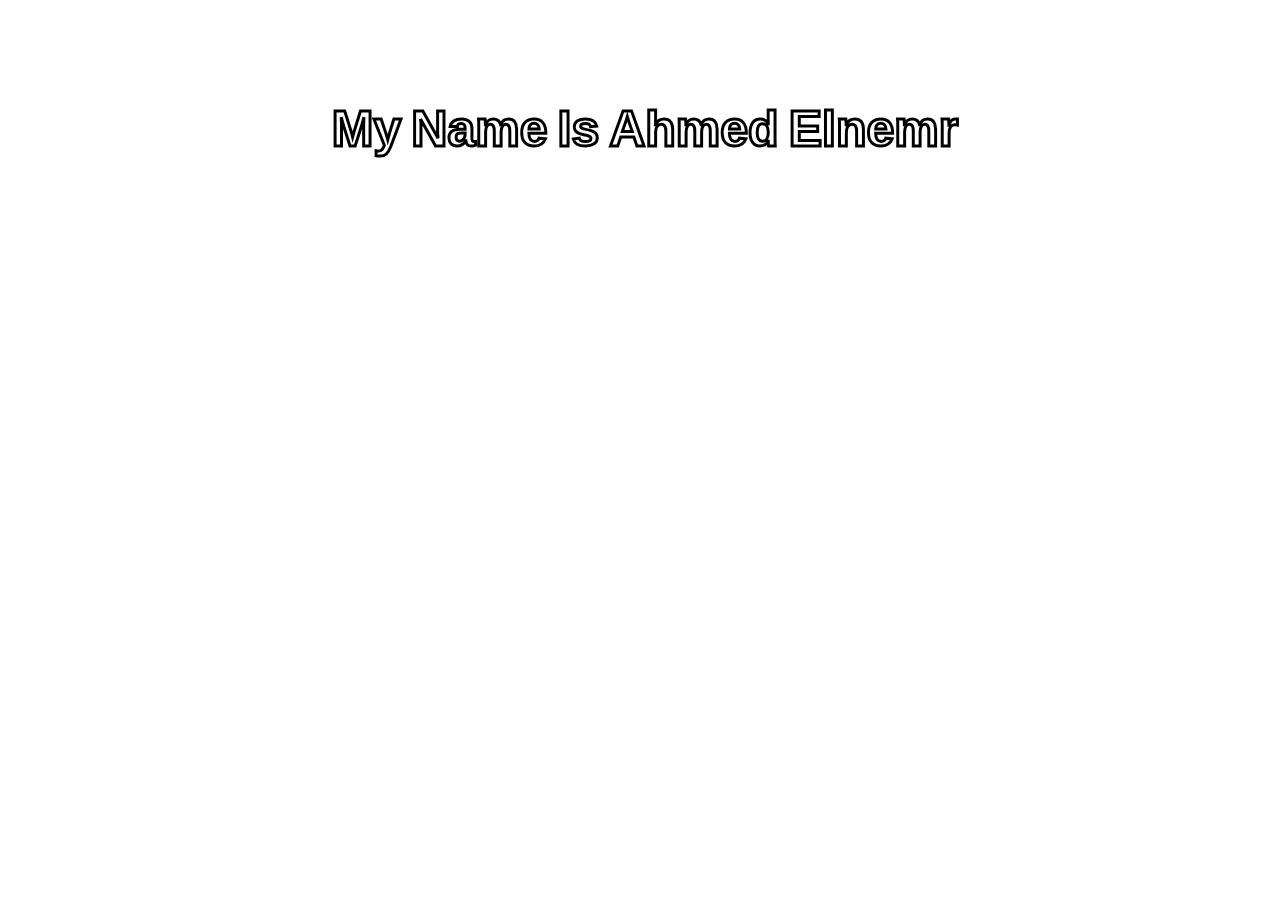
==== FillText/index.html @ 73d60a8e "fill text" ====
<!DOCTYPE html>
<html lang="en">
<head>
    <meta charset="UTF-8">
    <meta name="viewport" content="width=device-width, initial-scale=1.0">
    <title>Fill Text</title>
    <style>
        * {
            box-sizing: border-box;
            padding: 0;
            margin: 0;
        }
        body {
            font-family: Arial, Tahoma;
        }

        .text {
            display: flex;
            margin: 100px auto;
            justify-content: center;
            transition-delay: 2.5s;
        }
        .fill {
            margin-left: 10px;
            font-size: 50px;
            font-weight: bold;
            width: fit-content;
            text-transform: capitalize;
            -webkit-text-fill-color: white;
            -webkit-text-stroke: 3px black;
            position: relative;
        }
        .fill::before {
            content: attr(data-text);
            text-transform: capitalize;
            position: absolute;
            top: 0;
            left: 0;
            bottom: 0;
            width: 0;
            -webkit-text-fill-color: red;
            transition-duration: .5s;
            overflow: hidden;
        }
        .text:hover .fill::before {
            width: 100%;
        }
        .text:hover {
            color: violet;
        }
        .text .fill:nth-child(2)::before {
            transition-delay: .5s;
        }

        .text .fill:nth-child(3)::before {
            transition-delay: 1s;
        }
        .text .fill:nth-child(4)::before {
            transition-delay: 1.5s;
        }
        .text .fill:last-child::before {
            transition-delay: 2s;
        }
    </style>
</head>
<body>
    <div class="text">
        <div class="fill" data-text="my"> my</div>
        <div class="fill" data-text="name"> name</div>
        <div class="fill" data-text="is"> is</div>
        <div class="fill" data-text="ahmed"> ahmed</div>
        <div class="fill" data-text="elnemr"> elnemr</div>
    </div>
</body>
</html>
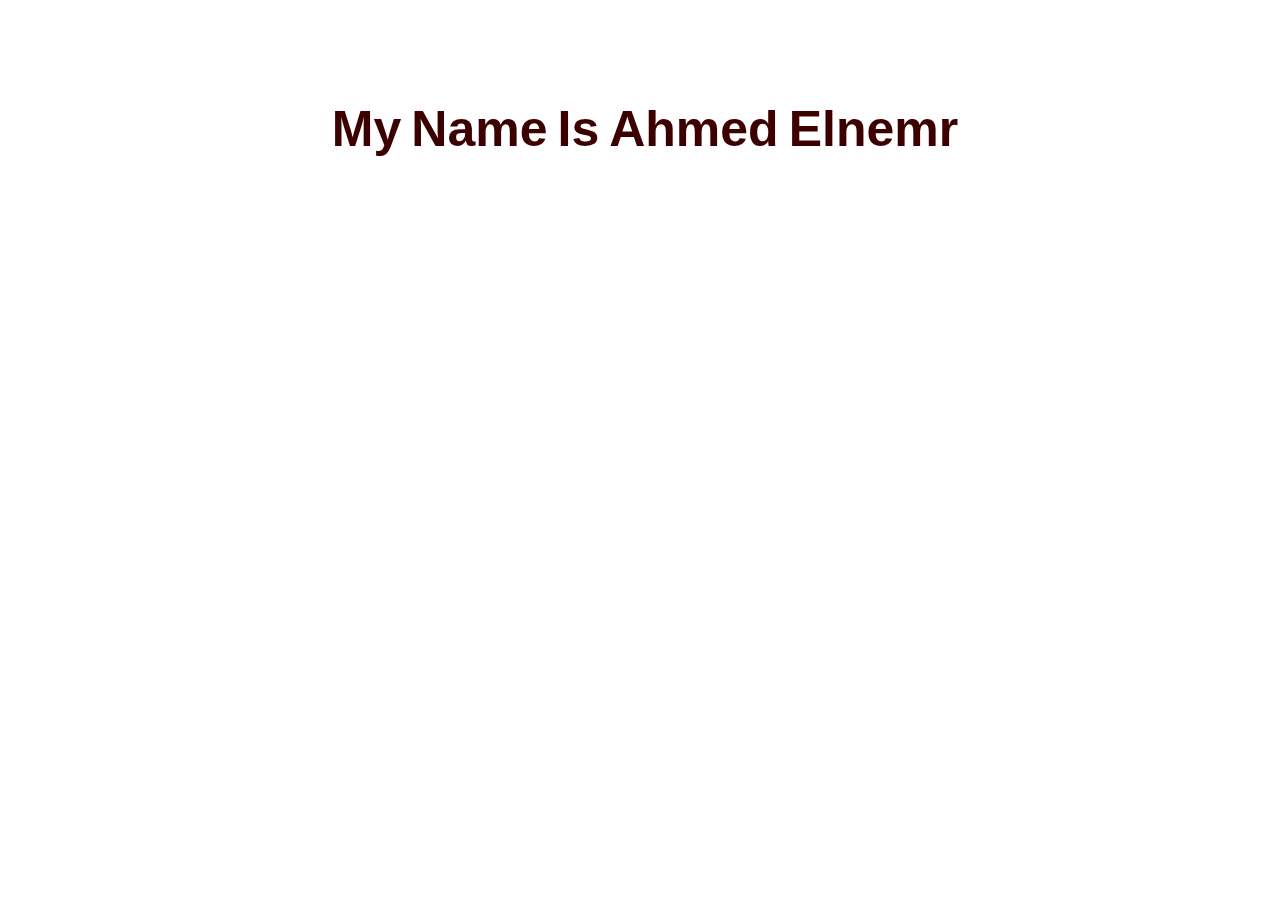
==== commit a25ffdd0: "fill text'" ====
--- a/FillText/index.html
+++ b/FillText/index.html
@@ -10,6 +10,7 @@
             padding: 0;
             margin: 0;
         }
+
         body {
             font-family: Arial, Tahoma;
         }
@@ -18,18 +19,18 @@
             display: flex;
             margin: 100px auto;
             justify-content: center;
-            transition-delay: 2.5s;
         }
+
         .fill {
             margin-left: 10px;
             font-size: 50px;
             font-weight: bold;
             width: fit-content;
             text-transform: capitalize;
-            -webkit-text-fill-color: white;
-            -webkit-text-stroke: 3px black;
+            -webkit-text-fill-color: rgb(60, 0, 0);
             position: relative;
         }
+
         .fill::before {
             content: attr(data-text);
             text-transform: capitalize;
@@ -42,12 +43,11 @@
             transition-duration: .5s;
             overflow: hidden;
         }
+
         .text:hover .fill::before {
             width: 100%;
         }
-        .text:hover {
-            color: violet;
-        }
+
         .text .fill:nth-child(2)::before {
             transition-delay: .5s;
         }
@@ -55,12 +55,15 @@
         .text .fill:nth-child(3)::before {
             transition-delay: 1s;
         }
+
         .text .fill:nth-child(4)::before {
             transition-delay: 1.5s;
         }
+
         .text .fill:last-child::before {
             transition-delay: 2s;
         }
+
     </style>
 </head>
 <body>
